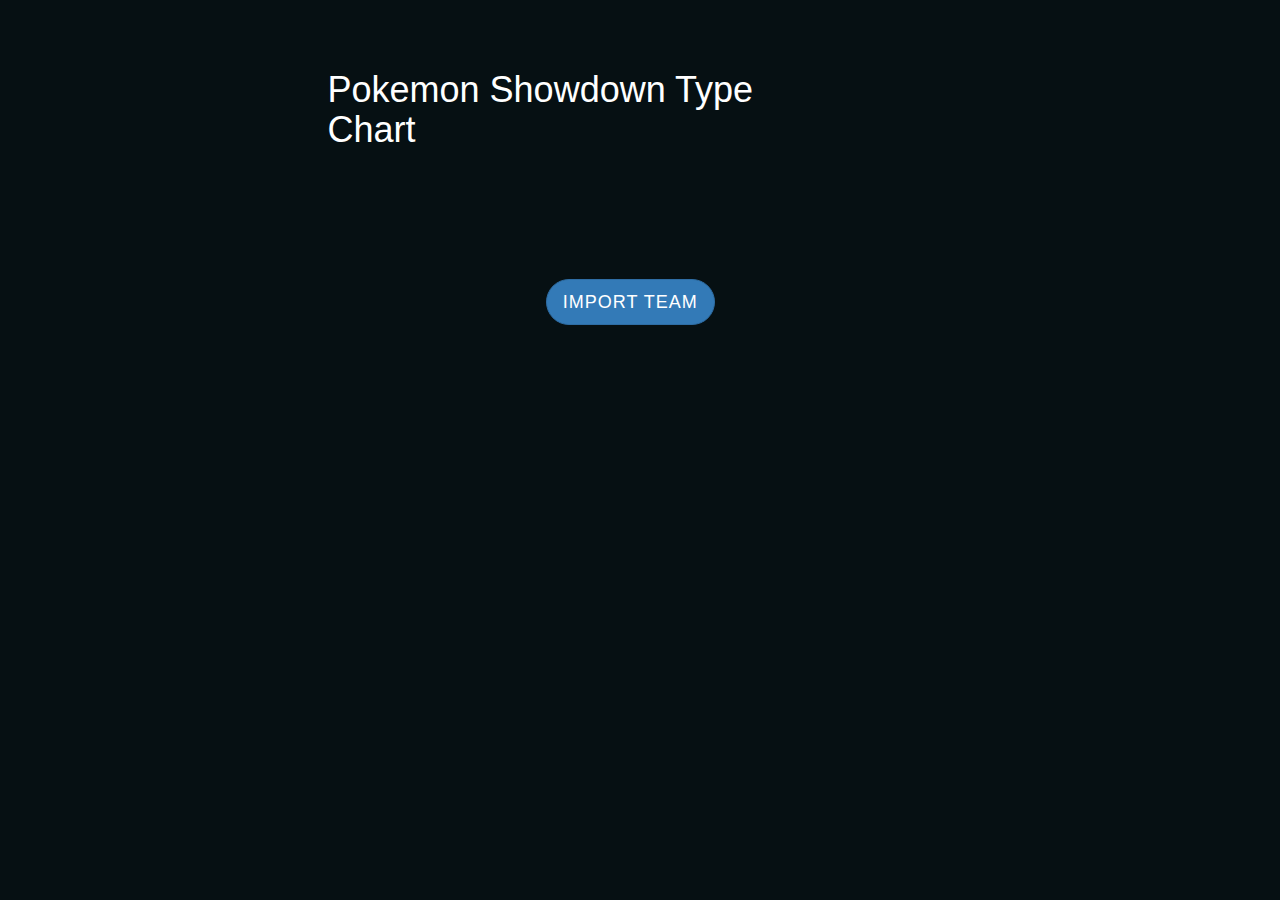
==== PokemonTypeChart/index.html @ ec9e4a36 "Initial upload" ====
<html>
	<head>
		<meta charset="utf-8">	
		<!-- TITLE -->
		<title>Pokemon Showdown Type Chart</title>
		<link rel="shortcut icon" href="">

		<!-- CSS -->
		<link rel="stylesheet" type="text/css" href="assets/css/style.css">
		<link rel="stylesheet" type="text/css" href="assets/css/bootstrap.css"> 

		<!-- JAVASCRIP -->


	</head>


	<body>
		<div class="row">
    		<div class="col-md-5 col-md-offset-3">
    			<div class="title">
					<h1> Pokemon Showdown Type Chart </h1>
				</div>
    		</div>
    		<div class="col-md-5 col-md-offset-5">
    			<div>
    				<button type="button" class="btn btn-primary btn-lg round top-buffer-x2" id="importTeam">Import Team</button>
    			</div>
    		</div>		
		</div>
		
	
	</body>



</html>
---- PokemonTypeChart/assets/css/style.css ----
body{
	background-color: #061013 !important;
}

.title{
	color: white;
	position: center;
	margin-top: 70px; 
}

.top-buffer { 
	margin-top: 60px; 
}

.top-buffer-x2 { 
	margin-top: 120px; 
}

.btn {
    padding: 14px 24px;
    border: 0 none;
    font-weight: 700;
    letter-spacing: 1px;
    text-transform: uppercase;
}

.btn:focus, .btn:active:focus, .btn.active:focus {
    outline: 0 none;
}

.btn-primary {
    background: #0099cc;
    color: #ffffff;
}

.btn-primary:hover, .btn-primary:focus, .btn-primary:active, .btn-primary.active, .open > .dropdown-toggle.btn-primary {
    background: #33a6cc;
}

.btn-primary:active, .btn-primary.active {
    background: #007299;
    box-shadow: none;
}

.btn-lg.round {
	border-radius: 24px;
}
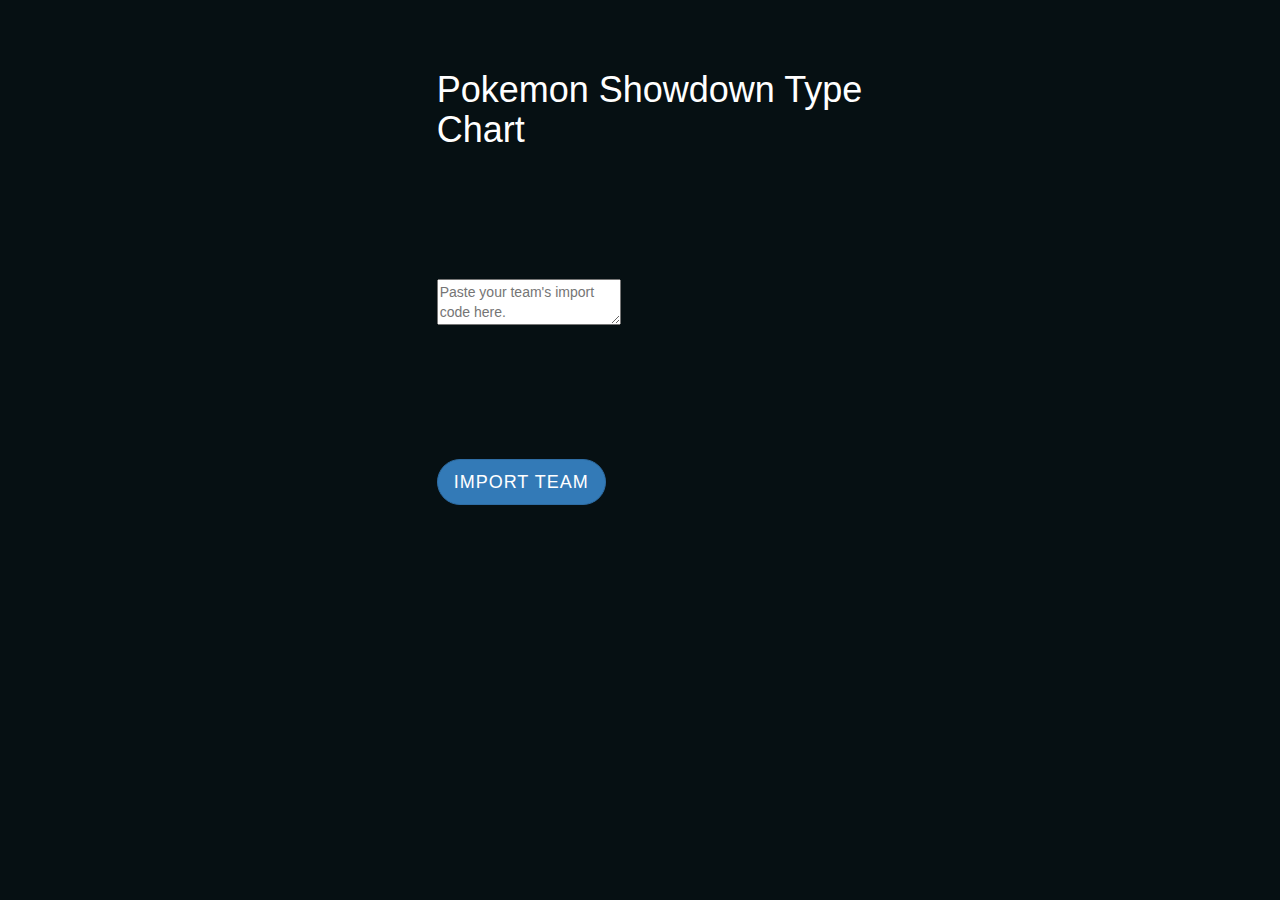
==== commit 46917f3e: "Improved graphic interface" ====
--- a/PokemonTypeChart/index.html
+++ b/PokemonTypeChart/index.html
@@ -2,7 +2,7 @@
 	<head>
 		<meta charset="utf-8">	
 		<!-- TITLE -->
-		<title>Pokemon Showdown Type Chart</title>
+		<title>Poke Showdown Chart</title>
 		<link rel="shortcut icon" href="">
 
 		<!-- CSS -->
@@ -10,25 +10,40 @@
 		<link rel="stylesheet" type="text/css" href="assets/css/bootstrap.css"> 
 
 		<!-- JAVASCRIP -->
-
+		<script> src="https://ajax.googleapis.com/ajax/libs/jquery/1.12.4/jquery.min.js"> </script>
 
 	</head>
 
 
 	<body>
 		<div class="row">
-    		<div class="col-md-5 col-md-offset-3">
+    		<div class="col-md-5 col-md-offset-4">
     			<div class="title">
 					<h1> Pokemon Showdown Type Chart </h1>
 				</div>
     		</div>
-    		<div class="col-md-5 col-md-offset-5">
-    			<div>
-    				<button type="button" class="btn btn-primary btn-lg round top-buffer-x2" id="importTeam">Import Team</button>
-    			</div>
+    		<div class="col-md-5 col-md-offset-4">
+    			<div id="inputArea" class="top-buffer-x2"> 
+					<form>
+  						<textarea name="teamText" form="importID" placeholder="Paste your team's import code here."></textarea>
+					</form>
+				</div>
     		</div>		
 		</div>
-		
+
+    	<div class ="row">
+			<div class="col-md-8 col-md-offset-4">
+					
+				<div id="submitInput">
+					<form action="table" id="inputArea" action="team.html" method="get"> 
+						<button type="submit" class="btn btn-primary btn-lg round top-buffer-x2" id="importedTeam" onclick="showInput()">Import Team</button>
+					</form>
+				</div>
+			</div>
+		</div>
+
+
+
 	
 	</body>
 
